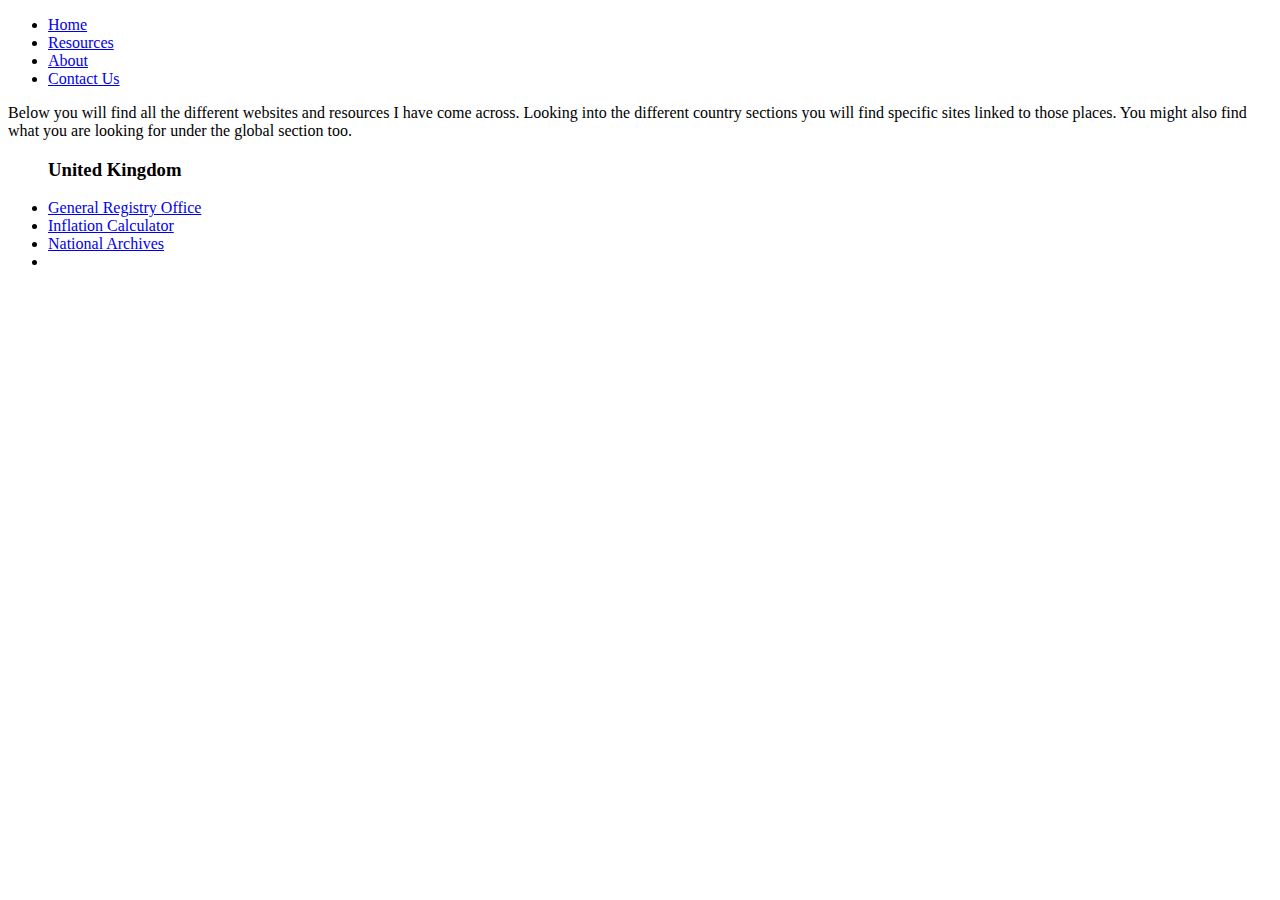
==== resources.html @ 96b24ba7 "Nav bar + Home page edits" ====
<!DOCTYPE html>
<html lang="en">
<head>
    <meta charset="UTF-8">
    <meta http-equiv="X-UA-Compatible" content="IE=edge">
    <meta name="viewport" content="width=device-width, initial-scale=1.0">
    <link rel="stylesheet" href="styles.css">
    <title>Resources</title>
</head>
<body>
    <div class="wrapper">
        <header>
            <nav>
                <ul>
                    <li><a href="index.html">Home</a></li>
                    <li><a href="resources.html">Resources</a></li>
                    <li><a href="about.html">About</a></li>
                    <li><a href="contact-us.html">Contact Us</a></li>
                </ul>
            </nav>
        </header>
    </div>

    <main>
        <div class="content">
            <p>
                Below you will find all the different websites and resources I
                have come across. Looking into the different country sections you
                will find specific sites linked to those places. You might also find
                what you are looking for under the global section too.
            </p>
        </div>
        <div>
            <ul title="United Kingdom">
                <h3>United Kingdom</h3>
                <li><a href="https://www.gro.gov.uk/gro/content/" target="_blank">General Registry Office</a></li>
                <li><a href="https://www.bankofengland.co.uk/monetary-policy/inflation/inflation-calculator" target="_blank">Inflation Calculator</a></li>
                <li><a href="https://www.archives.gov/" target="_blank">National Archives</a></li>
                <li><a href="" target="_blank"></a></li>
                
            </ul>
        </div>
    </main>
</body>
</html>
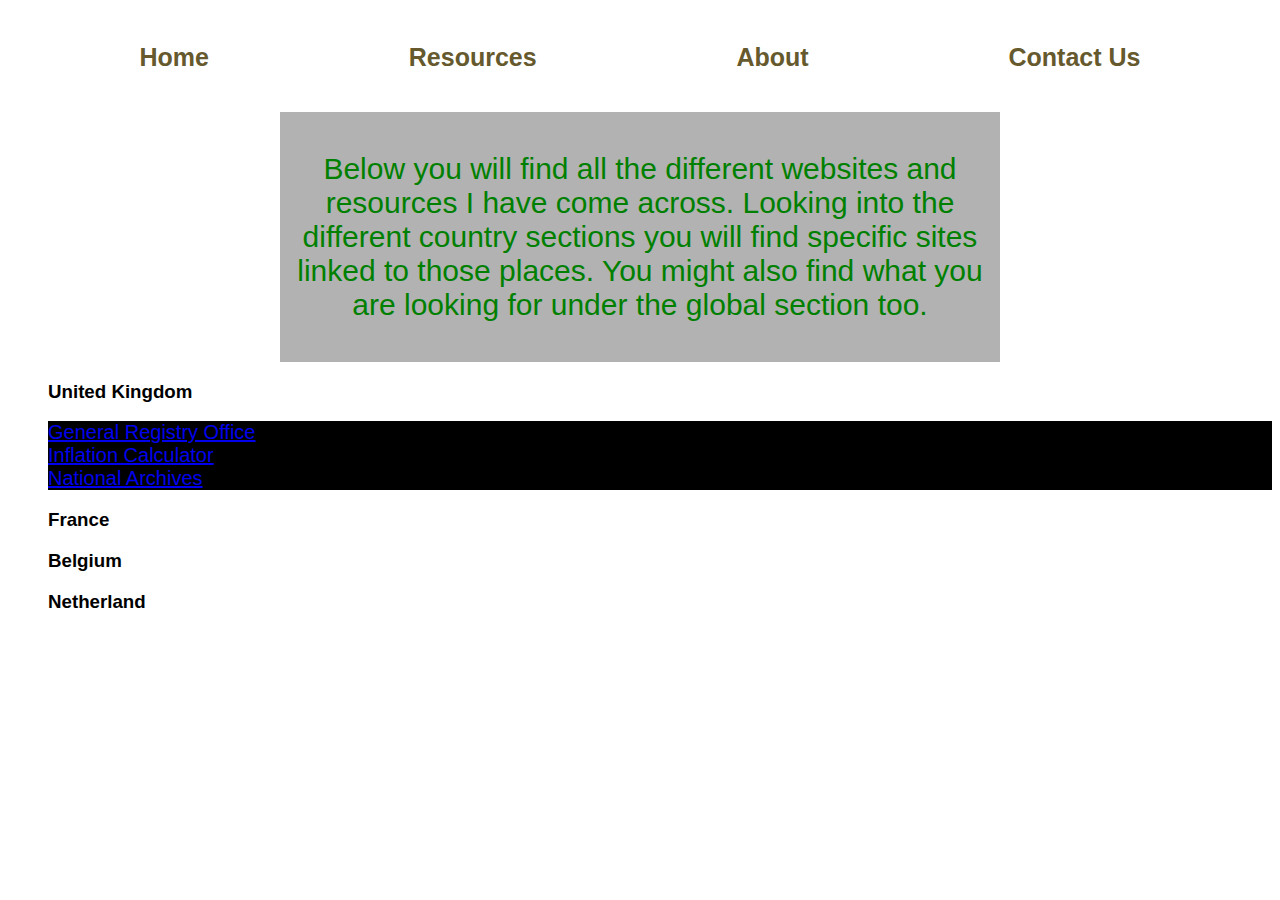
==== commit 19e86951: "Multiple page updates" ====
--- a/resources.html
+++ b/resources.html
@@ -4,6 +4,7 @@
     <meta charset="UTF-8">
     <meta http-equiv="X-UA-Compatible" content="IE=edge">
     <meta name="viewport" content="width=device-width, initial-scale=1.0">
+    <link rel="stylesheet" href="nav.css">
     <link rel="stylesheet" href="styles.css">
     <title>Resources</title>
 </head>
@@ -30,15 +31,43 @@
                 what you are looking for under the global section too.
             </p>
         </div>
-        <div>
-            <ul title="United Kingdom">
-                <h3>United Kingdom</h3>
-                <li><a href="https://www.gro.gov.uk/gro/content/" target="_blank">General Registry Office</a></li>
-                <li><a href="https://www.bankofengland.co.uk/monetary-policy/inflation/inflation-calculator" target="_blank">Inflation Calculator</a></li>
-                <li><a href="https://www.archives.gov/" target="_blank">National Archives</a></li>
-                <li><a href="" target="_blank"></a></li>
-                
-            </ul>
+        <div class="country">
+            <div>
+                <ul>
+                    <h3>United Kingdom</h3>
+                    <li><a href="https://www.gro.gov.uk/gro/content/" target="_blank">General Registry Office</a></li>
+                    <li><a href="https://www.bankofengland.co.uk/monetary-policy/inflation/inflation-calculator" target="_blank">Inflation Calculator</a></li>
+                    <li><a href="https://www.archives.gov/" target="_blank">National Archives</a></li>
+                    <li><a href="" target="_blank"></a></li>
+                </ul>
+            </div>
+            <div>
+                <ul>
+                    <h3>France</h3>
+                    <li><a href="" target="_blank"></a></li>
+                    <li><a href="" target="_blank"></a></li>
+                    <li><a href="" target="_blank"></a></li>
+                    <li><a href="" target="_blank"></a></li>
+                </ul>
+            </div>
+            <div>
+                <ul>
+                    <h3>Belgium</h3>
+                    <li><a href="" target="_blank"></a></li>
+                    <li><a href="" target="_blank"></a></li>
+                    <li><a href="" target="_blank"></a></li>
+                    <li><a href="" target="_blank"></a></li>
+                </ul>
+            </div>
+            <div>
+                <ul>
+                    <h3>Netherland</h3>
+                    <li><a href="" target="_blank"></a></li>
+                    <li><a href="" target="_blank"></a></li>
+                    <li><a href="" target="_blank"></a></li>
+                    <li><a href="" target="_blank"></a></li>
+                </ul>
+            </div>
         </div>
     </main>
 </body>
--- a/nav.css
+++ b/nav.css
@@ -0,0 +1,25 @@
+nav ul {
+    display: flex;
+    list-style: none;
+    padding: 0;
+    padding-bottom: 40px;
+    max-width: 95%;
+    margin: 0 auto;
+}
+
+nav li {
+    display: inline-block;
+    padding-top: 35px;
+    margin: 0 auto;
+  }
+
+nav li a:hover {
+    background-color: black;
+}
+
+nav a {
+      font-size: 25px;
+      font-weight: 850;
+      color: #65592d;
+      text-decoration: none;
+  }--- a/styles.css
+++ b/styles.css
@@ -0,0 +1,35 @@
+body {
+    background-image: url("images/pexels-pixabay-268533.jpg");
+    background-size: cover;
+    background-repeat: no-repeat;
+    font-family: sans-serif;
+}
+
+.content {
+    color: #D2F5F9;
+    text-align: center;
+    padding: 10px;
+    margin: auto;
+    max-width: 700px;
+    background: rgba(0, 0, 0, 0.3);
+    
+}
+
+
+.content p {
+    font-size: 30px;
+    color: green;
+}
+
+.country li {
+    text-decoration: none; 
+    color: blue;
+    font-size: 20px;
+    margin: auto;
+    background-color: black;
+}
+
+ul {
+    list-style: none;
+    color: black;
+}